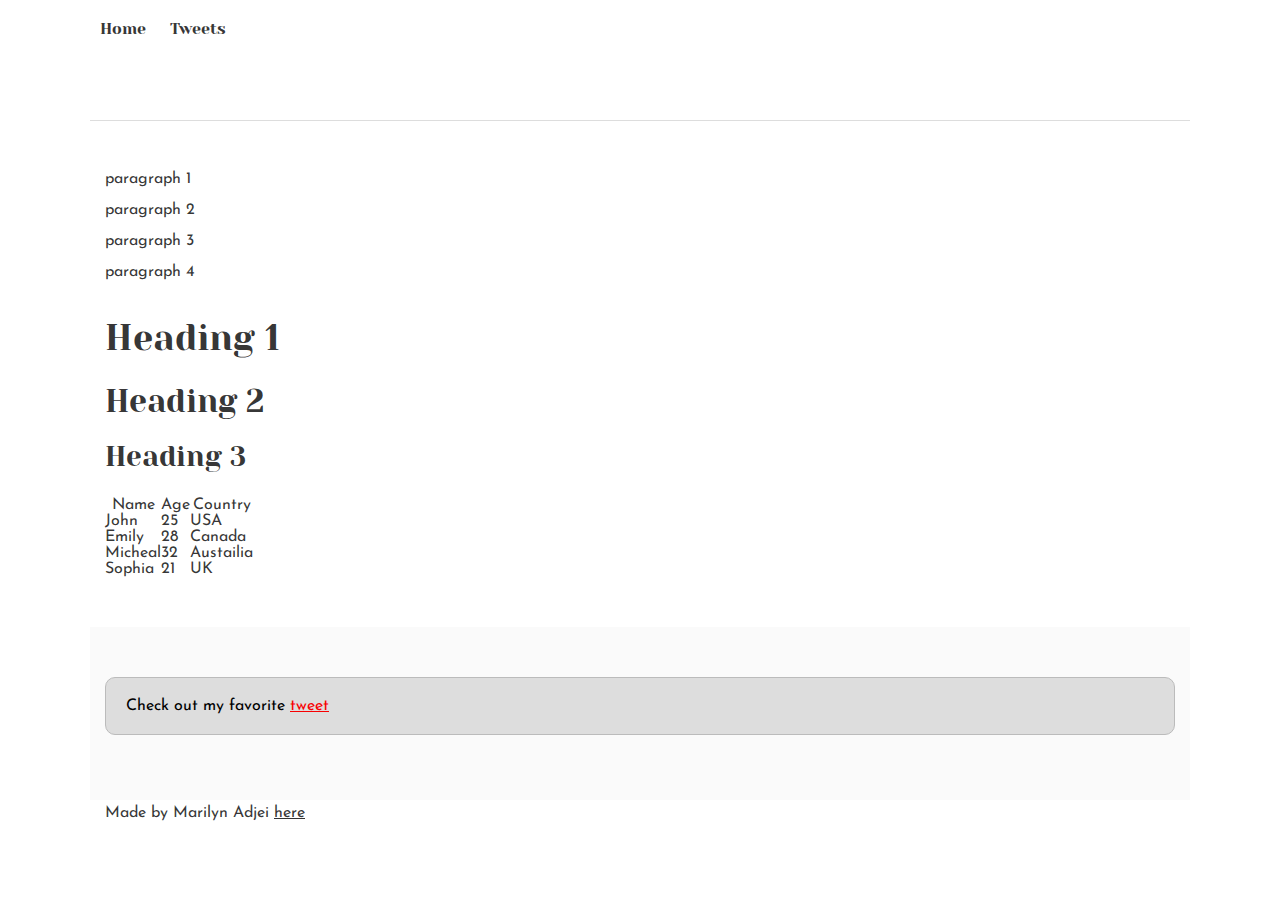
==== css_basic/index.html @ 3e659bd4 "create css basic folder" ====
<!DOCTYPE html>
<html lang="en">
<head>
    <meta charset="UTF-8">
    <meta name="viewport" content="width=device-width, initial-scale=1.0">
    <title>First HTML</title>
    <link rel="stylesheet" href="base.css">
    <link rel="stylesheet" href="styles.css">
</head>
<body>
     
    <header>
            <ul>
                <li><a href="index.html">Home</a></li>
                <li><a href="tweets.html">Tweets</a></li>
            </ul>
    </header>
    
<main>
    <article>
        <p>paragraph 1</p>
        <p>paragraph 2</p>
        <p>paragraph 3</p>
        <p>paragraph 4</p>
        <h1>Heading 1</h1>
        <h2>Heading 2</h2>
        <h3>Heading 3</h3>
        <a href="http://127.0.0.1:5500/techcon_website/contact.html"><img src="https://i.ibb.co/gTDZZT8/ALX-Logo-07.png" alt=""></a>

        <table>
            <thead>
                <tr>
                    <th>Name</th>
                    <th>Age</th>
                    <th>Country</th>
                </tr>
            </thead>

            <tbody>
                <tr>
                    <td>John</td>
                    <td>25</td>
                    <td>USA</td>
                </tr>
                <TR>
                    <td>Emily</td>
                    <td>28</td>
                    <td>Canada</td>
                </TR>
                <tr>
                    <td>Micheal</td>
                    <td>32</td>
                    <td>Austailia</td>
                </tr>
                <tr>
                    <td>Sophia</td>
                    <td>21</td>
                    <td>UK</td>
                </tr>
            </tbody>
        </table>
    </article>
    <aside>
        <p>Check out my favorite <a href="tweets.html">tweet</a></p>
    </aside>
</main>
    
<footer>
    Made by Marilyn Adjei <a href="#">here</a>
</footer>
    
</body>
</html>
---- css_basic/base.css ----
/* Importing webfonts */
/* (If you're learning CSS, you should disregard that) */

@import url(https://fonts.googleapis.com/css?family=Yeseva+One);
@import url(https://fonts.googleapis.com/css?family=Josefin+Sans:400,700,700italic,400italic);


/* CSS reset rules */

html, body {
	height: 100%;
	min-height: 100%;
}
html, body, div, span, applet, object, iframe,
h1, h2, h3, h4, h5, h6, p, blockquote, pre,
a, abbr, acronym, address, big, cite, code,
del, dfn, img, ins, kbd, q, s, samp,
small, strike, sub, sup, tt, var,
b, u, i, center,
dl, dt, dd,
fieldset, form, label, legend,
table, caption, tbody, tfoot, thead, tr, th, td,
article, aside, canvas, details, embed, 
figure, figcaption, footer, header, hgroup, 
menu, nav, output, ruby, section, summary,
time, mark, audio, video {
	margin: 0;
	padding: 0;
	border: 0;
	font-size: 100%;
	font: inherit;
	vertical-align: baseline;
}
/* HTML5 display-role reset for older browsers */
article, aside, details, figcaption, figure, 
footer, header, hgroup, menu, nav, section {
	display: block;
}
body {
	line-height: 1;
}
blockquote, q {
	quotes: none;
}
blockquote:before, blockquote:after,
q:before, q:after {
	content: '';
	content: none;
}
table {
	border-collapse: collapse;
	border-spacing: 0;
}


/* Fonts and colors */

body {
	font-family: 'Josefin Sans', serif;
	color: rgba(0, 0, 0, 0.8);
}
h1, h2, h3, h4, h5, h6, header {
	font-family: 'Yeseva One', sans-serif;
}
article {
}
header {
	border-bottom: 1px solid rgb(221,221,221);
	transition: border-bottom-color 1s ease;
}
header a {
	color: rgba(0, 0, 0, 0.8);
}
aside {
	background: #FAFAFA;
}
aside p {
	border: 1px solid #bbb;
	background: #ddd;
	color: black;
}
footer a {
	color: rgba(0, 0, 0, 0.8);
}
a {
	color: #F80002;
}


/* Positioning and margins */

@media (min-width: 1100px) {
	body {
		width: 1100px;
		margin: 0 auto;
	}
}

article {
	padding: 50px 15px;
}
article > *:first-child {
	margin-top: 0;
}
aside {
	padding: 50px 15px;
}
header .right {
	float: right;
	margin: 0 10px 15px;
}


/* Header */
header {
	padding: 20px 0;
	height: 80px;
}
header ul {
	list-style: none;
	margin: 0;
	padding: 0;
}
header li {
	display: inline;
	vertical-align:middle;
}
header li:first-child {
	margin: 0;
}
header li a {
	margin: 0 10px;
}
header li.logo {
	font-size: 36px;
}
header a {
	text-decoration: none;
}


/* Aside */

aside p {
	border-radius: 10px;
	padding: 20px 20px;
}


/* Footer */

footer {
	padding: 5px 15px;
	height: 80px;
}


/* Text styles and margins */

p {
	margin-bottom: 15px;
}
h1 {
	font-size: 36px;
	margin: 40px 0 20px;
}
h2 {
	font-size: 32px;
	margin: 30px 0 15px;
}
h3 {
	font-size: 28px;
	margin: 25px 0 10px;
}
h4 {
	font-size: 20px;
	font-weight: bold;
	margin: 20px 0 10px;
}
h5 {
	font-size: 18px;
	font-weight: bold;
	margin: 15px 0 10px;
}
h6 {
	font-weight: bold;
	margin: 5px 0;
}

@media (max-width: 800px) {
  body.works_on_smartphone {
  	display: block;
  }
  body.works_on_smartphone main {
  	display: block;
  }
  header .right {
  	float: none;
  }
}
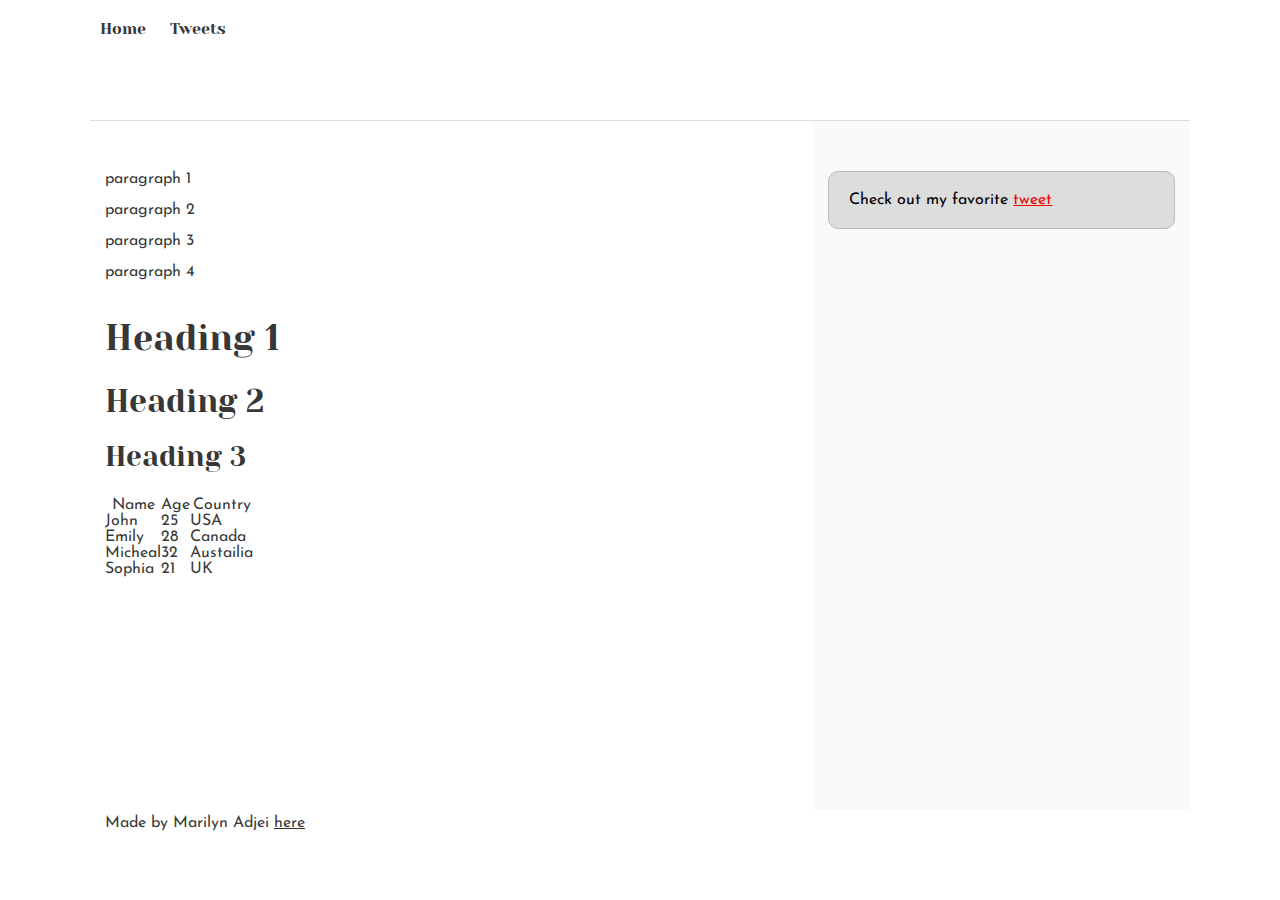
==== commit 808b0329: "add flex layout and responsivity" ====
--- a/css_basic/index.html
+++ b/css_basic/index.html
@@ -7,7 +7,7 @@
     <link rel="stylesheet" href="base.css">
     <link rel="stylesheet" href="styles.css">
 </head>
-<body>
+<body class="works_on_smartphone">
      
     <header>
             <ul>
@@ -16,58 +16,58 @@
             </ul>
     </header>
     
-<main>
-    <article>
-        <p>paragraph 1</p>
-        <p>paragraph 2</p>
-        <p>paragraph 3</p>
-        <p>paragraph 4</p>
-        <h1>Heading 1</h1>
-        <h2>Heading 2</h2>
-        <h3>Heading 3</h3>
-        <a href="http://127.0.0.1:5500/techcon_website/contact.html"><img src="https://i.ibb.co/gTDZZT8/ALX-Logo-07.png" alt=""></a>
+    <main>
+        <article>
+            <p>paragraph 1</p>
+            <p>paragraph 2</p>
+            <p>paragraph 3</p>
+            <p>paragraph 4</p>
+            <h1>Heading 1</h1>
+            <h2>Heading 2</h2>
+            <h3>Heading 3</h3>
+            <a href="http://127.0.0.1:5500/techcon_website/contact.html"><img src="https://i.ibb.co/gTDZZT8/ALX-Logo-07.png" alt=""></a>
 
-        <table>
-            <thead>
-                <tr>
-                    <th>Name</th>
-                    <th>Age</th>
-                    <th>Country</th>
-                </tr>
-            </thead>
+            <table>
+                <thead>
+                    <tr>
+                        <th>Name</th>
+                        <th>Age</th>
+                        <th>Country</th>
+                    </tr>
+                </thead>
 
-            <tbody>
-                <tr>
-                    <td>John</td>
-                    <td>25</td>
-                    <td>USA</td>
-                </tr>
-                <TR>
-                    <td>Emily</td>
-                    <td>28</td>
-                    <td>Canada</td>
-                </TR>
-                <tr>
-                    <td>Micheal</td>
-                    <td>32</td>
-                    <td>Austailia</td>
-                </tr>
-                <tr>
-                    <td>Sophia</td>
-                    <td>21</td>
-                    <td>UK</td>
-                </tr>
-            </tbody>
-        </table>
-    </article>
-    <aside>
-        <p>Check out my favorite <a href="tweets.html">tweet</a></p>
-    </aside>
-</main>
+                <tbody>
+                    <tr>
+                        <td>John</td>
+                        <td>25</td>
+                        <td>USA</td>
+                    </tr>
+                    <TR>
+                        <td>Emily</td>
+                        <td>28</td>
+                        <td>Canada</td>
+                    </TR>
+                    <tr>
+                        <td>Micheal</td>
+                        <td>32</td>
+                        <td>Austailia</td>
+                    </tr>
+                    <tr>
+                        <td>Sophia</td>
+                        <td>21</td>
+                        <td>UK</td>
+                    </tr>
+                </tbody>
+            </table>
+        </article>
+        <aside>
+            <p>Check out my favorite <a href="tweets.html">tweet</a></p>
+        </aside>
+    </main>
     
-<footer>
-    Made by Marilyn Adjei <a href="#">here</a>
-</footer>
+    <footer>
+        Made by Marilyn Adjei <a href="#">here</a>
+    </footer>
     
 </body>
 </html>--- a/css_basic/styles.css
+++ b/css_basic/styles.css
@@ -0,0 +1,20 @@
+body {
+    display: flex;
+    flex-direction: column;
+}
+
+main {
+    display: flex;
+    flex-direction: row;
+    flex: auto;
+}
+
+article{
+    flex: 2;
+    overflow-y: auto;
+}
+
+aside{
+    flex: 1;
+    overflow-y: auto;
+}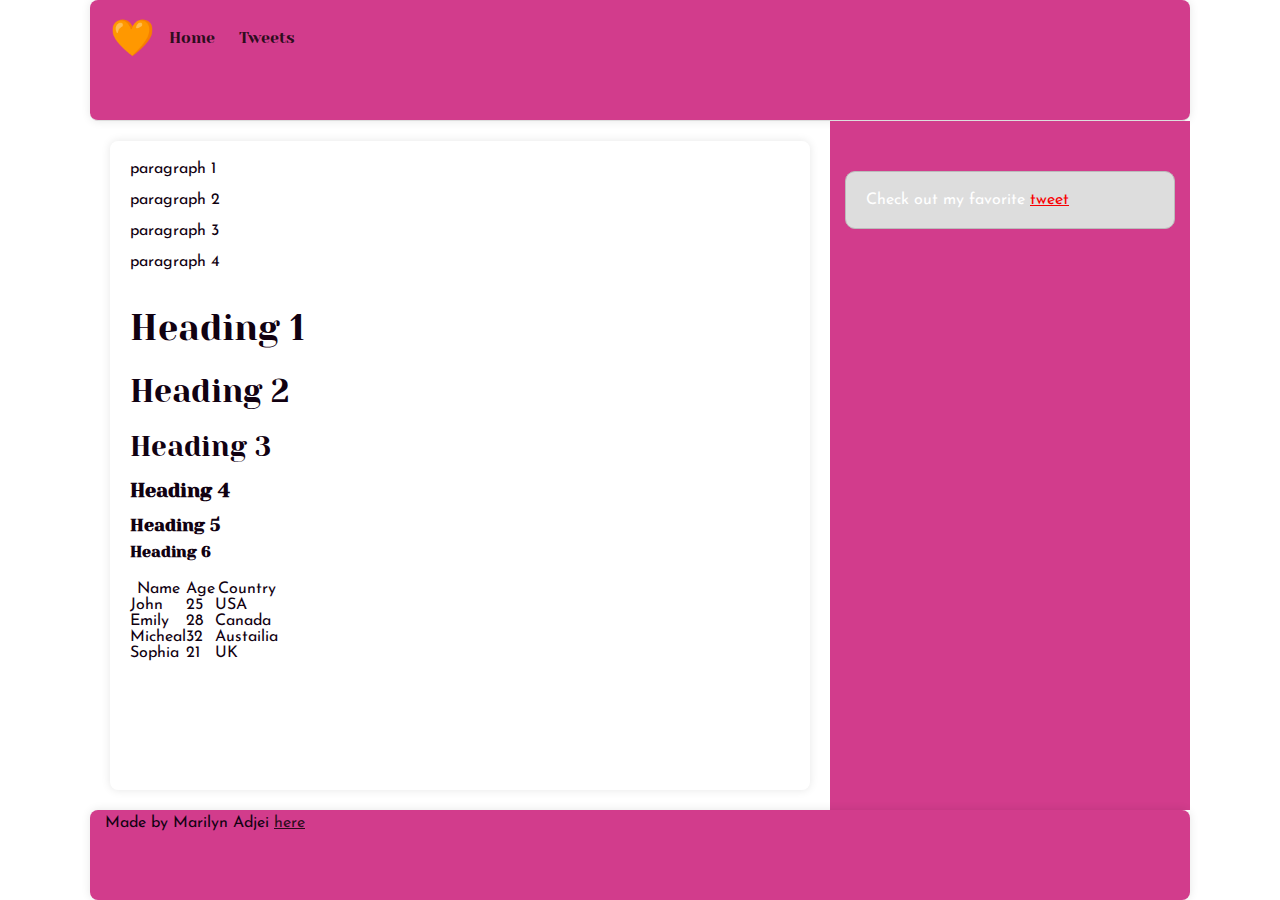
==== commit 14ee7906: "complete basic css" ====
--- a/css_basic/index.html
+++ b/css_basic/index.html
@@ -11,6 +11,7 @@
      
     <header>
             <ul>
+                <li class="logo">&#129505;</li>
                 <li><a href="index.html">Home</a></li>
                 <li><a href="tweets.html">Tweets</a></li>
             </ul>
@@ -22,9 +23,14 @@
             <p>paragraph 2</p>
             <p>paragraph 3</p>
             <p>paragraph 4</p>
+
             <h1>Heading 1</h1>
             <h2>Heading 2</h2>
             <h3>Heading 3</h3>
+            <h4>Heading 4</h4>
+            <h5>Heading 5</h5>
+            <h6>Heading 6</h6>
+
             <a href="http://127.0.0.1:5500/techcon_website/contact.html"><img src="https://i.ibb.co/gTDZZT8/ALX-Logo-07.png" alt=""></a>
 
             <table>
--- a/css_basic/base.css
+++ b/css_basic/base.css
@@ -72,12 +72,12 @@
 	color: rgba(0, 0, 0, 0.8);
 }
 aside {
-	background: #FAFAFA;
+	background: rgb(217, 129, 198);
 }
 aside p {
 	border: 1px solid #bbb;
 	background: #ddd;
-	color: black;
+	color: white;
 }
 footer a {
 	color: rgba(0, 0, 0, 0.8);
@@ -113,7 +113,7 @@
 
 /* Header */
 header {
-	padding: 20px 0;
+	padding: 20px 20px;
 	height: 80px;
 }
 header ul {
--- a/css_basic/styles.css
+++ b/css_basic/styles.css
@@ -1,8 +1,14 @@
 body {
     display: flex;
     flex-direction: column;
+    color: rgb(17, 1, 17);
 }
-
+header {
+   background-color: #d23c8c;
+    color: white;
+    border-radius: 8px;
+    box-shadow: 0 0 10px rgba(0,0,0,0.1);
+  }
 main {
     display: flex;
     flex-direction: row;
@@ -12,9 +18,22 @@
 article{
     flex: 2;
     overflow-y: auto;
+
+    background-color: white;
+    padding: 20px;
+    margin: 20px;
+    border-radius: 8px;
+    box-shadow: 0 0 10px rgba(0,0,0,0.1);
 }
 
 aside{
     flex: 1;
     overflow-y: auto;
+    background-color: #d23c8c;
+}
+
+footer{
+    background-color: #d23c8c;
+    border-radius: 8px;
+    box-shadow: 0 0 10px rgba(0,0,0,0.1);
 }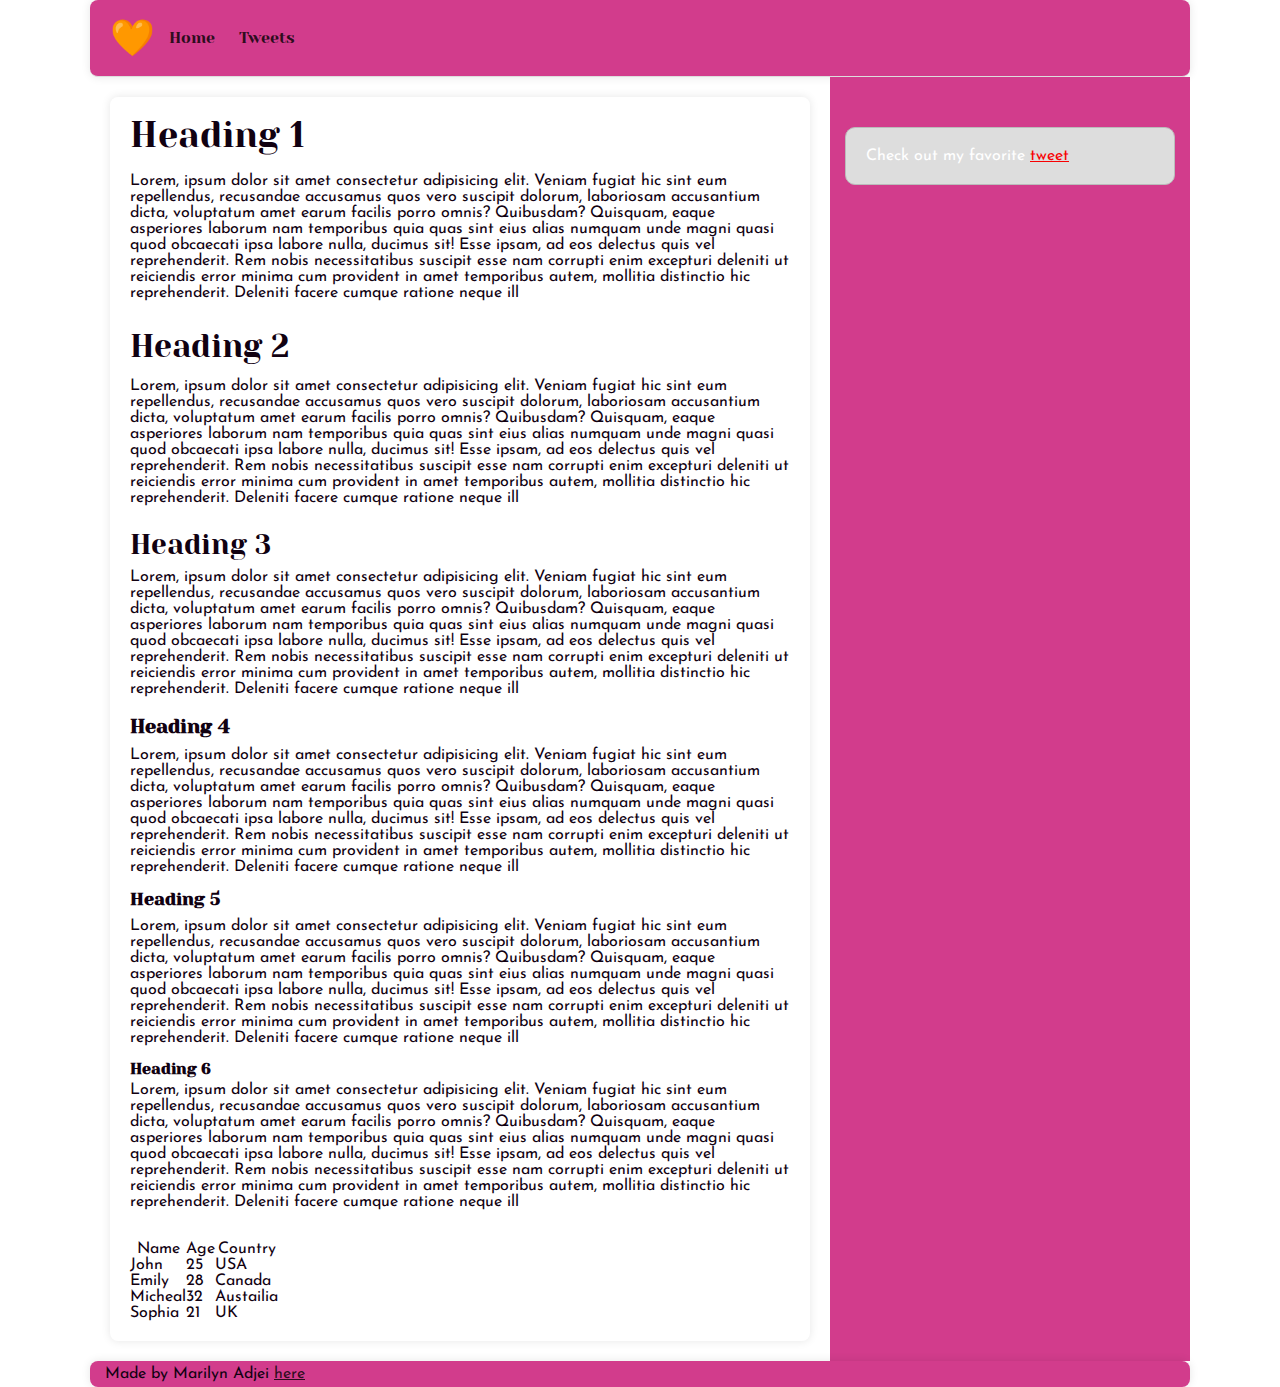
==== commit 9ffddce8: "final add ons" ====
--- a/css_basic/index.html
+++ b/css_basic/index.html
@@ -19,17 +19,19 @@
     
     <main>
         <article>
-            <p>paragraph 1</p>
-            <p>paragraph 2</p>
-            <p>paragraph 3</p>
-            <p>paragraph 4</p>
 
             <h1>Heading 1</h1>
+            <p>Lorem, ipsum dolor sit amet consectetur adipisicing elit. Veniam fugiat hic sint eum repellendus, recusandae accusamus quos vero suscipit dolorum, laboriosam accusantium dicta, voluptatum amet earum facilis porro omnis? Quibusdam? Quisquam, eaque asperiores laborum nam temporibus quia quas sint eius alias numquam unde magni quasi quod obcaecati ipsa labore nulla, ducimus sit! Esse ipsam, ad eos delectus quis vel reprehenderit. Rem nobis necessitatibus suscipit esse nam corrupti enim excepturi deleniti ut reiciendis error minima cum provident in amet temporibus autem, mollitia distinctio hic reprehenderit. Deleniti facere cumque ratione neque ill</p>
             <h2>Heading 2</h2>
+            <p>Lorem, ipsum dolor sit amet consectetur adipisicing elit. Veniam fugiat hic sint eum repellendus, recusandae accusamus quos vero suscipit dolorum, laboriosam accusantium dicta, voluptatum amet earum facilis porro omnis? Quibusdam? Quisquam, eaque asperiores laborum nam temporibus quia quas sint eius alias numquam unde magni quasi quod obcaecati ipsa labore nulla, ducimus sit! Esse ipsam, ad eos delectus quis vel reprehenderit. Rem nobis necessitatibus suscipit esse nam corrupti enim excepturi deleniti ut reiciendis error minima cum provident in amet temporibus autem, mollitia distinctio hic reprehenderit. Deleniti facere cumque ratione neque ill</p>
             <h3>Heading 3</h3>
+            <p>Lorem, ipsum dolor sit amet consectetur adipisicing elit. Veniam fugiat hic sint eum repellendus, recusandae accusamus quos vero suscipit dolorum, laboriosam accusantium dicta, voluptatum amet earum facilis porro omnis? Quibusdam? Quisquam, eaque asperiores laborum nam temporibus quia quas sint eius alias numquam unde magni quasi quod obcaecati ipsa labore nulla, ducimus sit! Esse ipsam, ad eos delectus quis vel reprehenderit. Rem nobis necessitatibus suscipit esse nam corrupti enim excepturi deleniti ut reiciendis error minima cum provident in amet temporibus autem, mollitia distinctio hic reprehenderit. Deleniti facere cumque ratione neque ill</p>
             <h4>Heading 4</h4>
+            <p>Lorem, ipsum dolor sit amet consectetur adipisicing elit. Veniam fugiat hic sint eum repellendus, recusandae accusamus quos vero suscipit dolorum, laboriosam accusantium dicta, voluptatum amet earum facilis porro omnis? Quibusdam? Quisquam, eaque asperiores laborum nam temporibus quia quas sint eius alias numquam unde magni quasi quod obcaecati ipsa labore nulla, ducimus sit! Esse ipsam, ad eos delectus quis vel reprehenderit. Rem nobis necessitatibus suscipit esse nam corrupti enim excepturi deleniti ut reiciendis error minima cum provident in amet temporibus autem, mollitia distinctio hic reprehenderit. Deleniti facere cumque ratione neque ill</p>
             <h5>Heading 5</h5>
+            <p>Lorem, ipsum dolor sit amet consectetur adipisicing elit. Veniam fugiat hic sint eum repellendus, recusandae accusamus quos vero suscipit dolorum, laboriosam accusantium dicta, voluptatum amet earum facilis porro omnis? Quibusdam? Quisquam, eaque asperiores laborum nam temporibus quia quas sint eius alias numquam unde magni quasi quod obcaecati ipsa labore nulla, ducimus sit! Esse ipsam, ad eos delectus quis vel reprehenderit. Rem nobis necessitatibus suscipit esse nam corrupti enim excepturi deleniti ut reiciendis error minima cum provident in amet temporibus autem, mollitia distinctio hic reprehenderit. Deleniti facere cumque ratione neque ill</p>
             <h6>Heading 6</h6>
+            <p>Lorem, ipsum dolor sit amet consectetur adipisicing elit. Veniam fugiat hic sint eum repellendus, recusandae accusamus quos vero suscipit dolorum, laboriosam accusantium dicta, voluptatum amet earum facilis porro omnis? Quibusdam? Quisquam, eaque asperiores laborum nam temporibus quia quas sint eius alias numquam unde magni quasi quod obcaecati ipsa labore nulla, ducimus sit! Esse ipsam, ad eos delectus quis vel reprehenderit. Rem nobis necessitatibus suscipit esse nam corrupti enim excepturi deleniti ut reiciendis error minima cum provident in amet temporibus autem, mollitia distinctio hic reprehenderit. Deleniti facere cumque ratione neque ill</p>
 
             <a href="http://127.0.0.1:5500/techcon_website/contact.html"><img src="https://i.ibb.co/gTDZZT8/ALX-Logo-07.png" alt=""></a>
 
